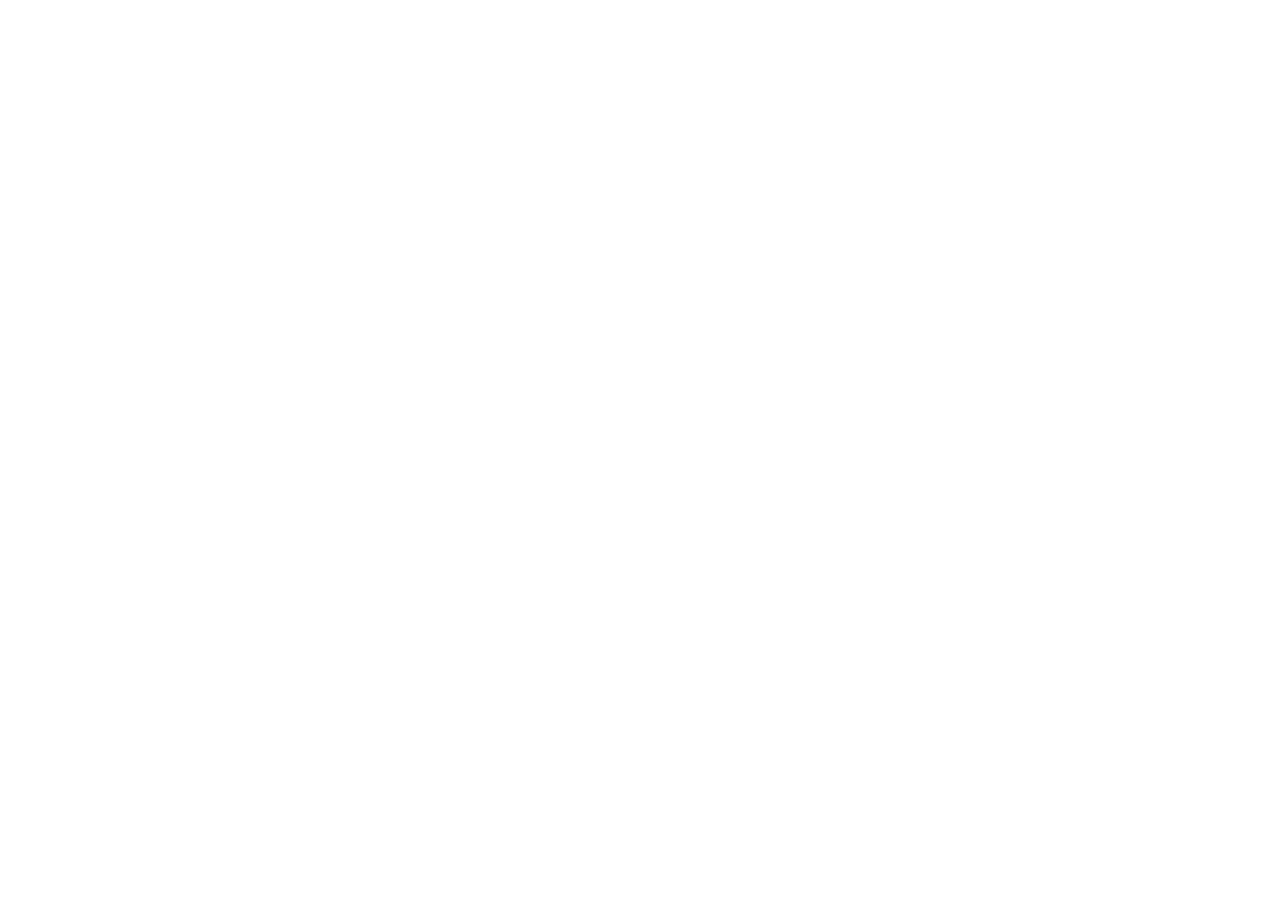
==== index.html @ a04c7574 "squelette" ====
<!DOCTYPE html>
<html lang="en">
<head>
    <meta charset="UTF-8">
    <meta http-equiv="X-UA-Compatible" content="IE=edge">
    <meta name="viewport" content="width=device-width, initial-scale=1.0">
    <title>Exobus</title>
</head>
<body>
    
</body>
</html>
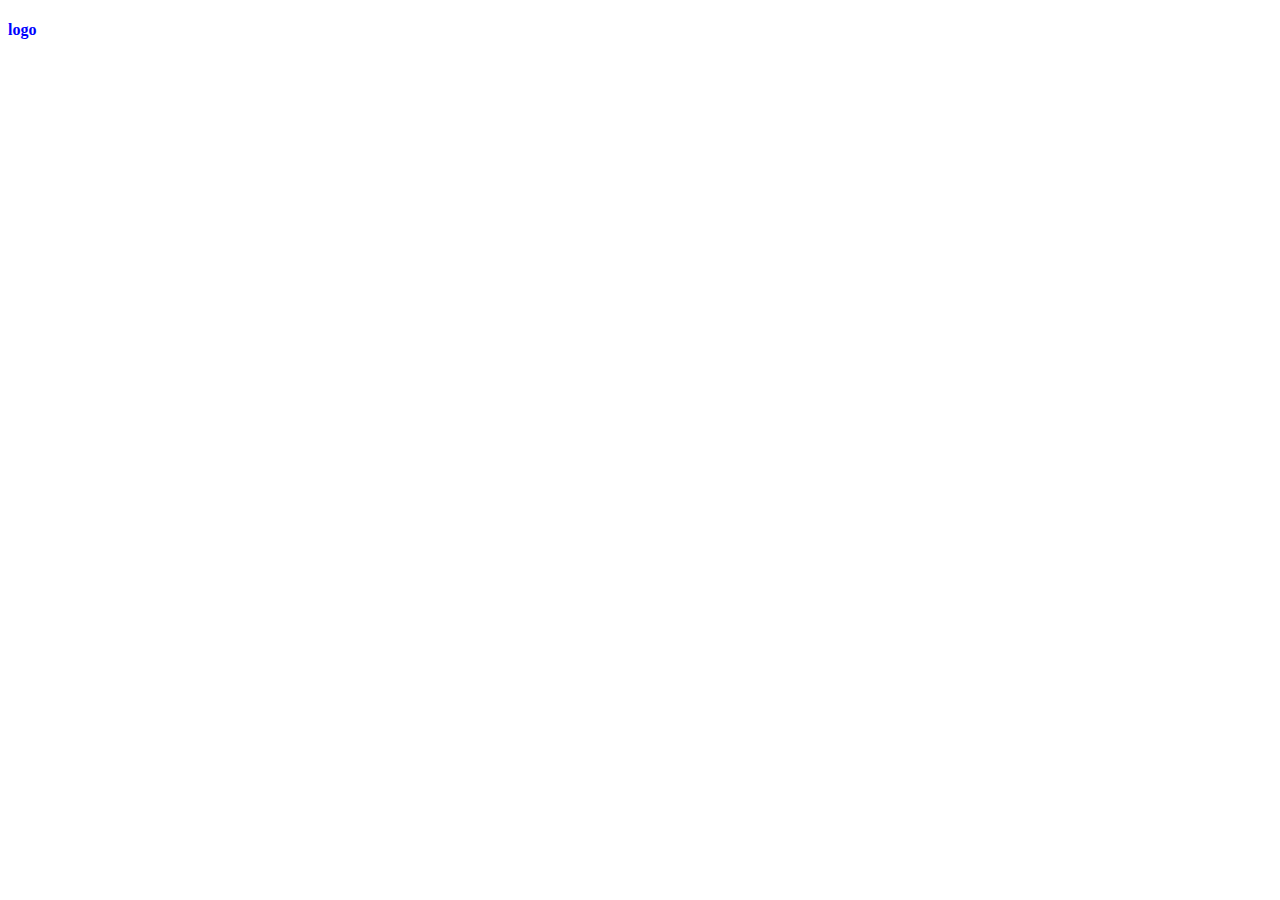
==== commit c9c1740f: "lier css au corps html" ====
--- a/index.html
+++ b/index.html
@@ -4,9 +4,22 @@
     <meta charset="UTF-8">
     <meta http-equiv="X-UA-Compatible" content="IE=edge">
     <meta name="viewport" content="width=device-width, initial-scale=1.0">
+    <link rel="stylesheet" href="style.css">
     <title>Exobus</title>
 </head>
 <body>
-    
+    <nav> <!--ceci est la nav bar-->
+        <div>
+            <h4>logo</h4>
+        </div>
+    </nav>
+    <corps> <!--ceci est le corps de page-->
+        <div>
+        </div>
+    </corps>
+    <cul> <!--ceci est le cul de page-->
+        <div>
+        </div>
+    </cul>
 </body>
 </html>--- a/style.css
+++ b/style.css
@@ -0,0 +1,3 @@
+h4 {
+    color: blue;
+}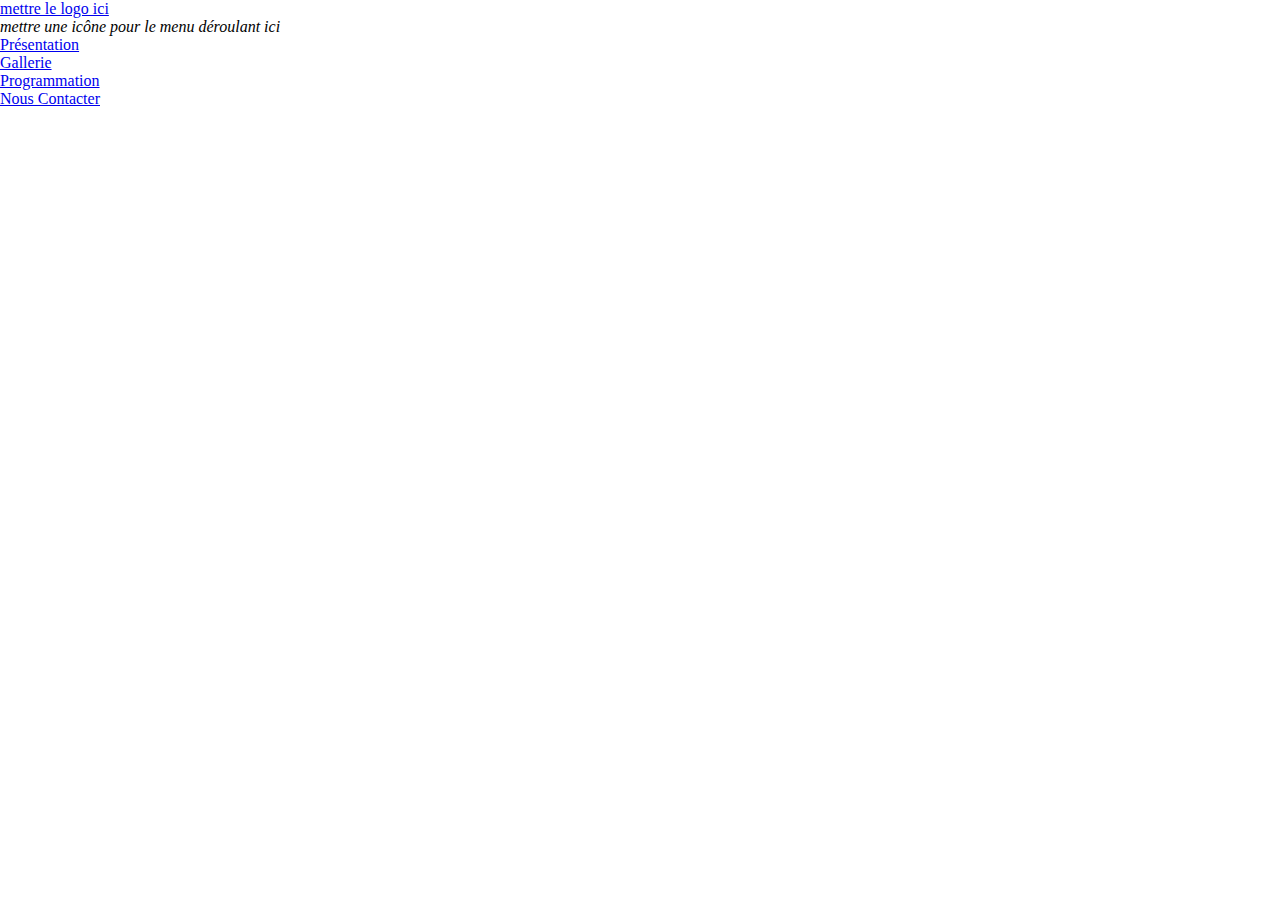
==== commit 1b0d41a6: "bar de nav" ====
--- a/index.html
+++ b/index.html
@@ -8,18 +8,37 @@
     <title>Exobus</title>
 </head>
 <body>
-    <nav> <!--ceci est la nav bar-->
-        <div>
-            <h4>logo</h4>
+    <section>
+     <nav> <!--ceci est la nav bar-->
+        <a href="index.html">mettre le logo ici <!-- <img src=""> --></a>
+        <div class="liensNav" id="Liens-Nav">
+            <i onclick="hideMenu()">mettre une icône pour le menu déroulant ici</i>
+            <ul>
+                <li><a href="presentation/presentation.html">Présentation</a></li>
+                <li><a href="progPassee/progPassee.html">Gallerie</a></li> 
+                <li><a href="progFutur/progFutur.html">Programmation</a></li>
+                <li><a href="contact/contact.html">Nous Contacter</a></li>
+            </ul>
         </div>
-    </nav>
-    <corps> <!--ceci est le corps de page-->
+        </nav>
+    </section>
+
+<!--ceci est le corps de page-->
+
+    <section> 
+    <corps> 
         <div>
         </div>
     </corps>
-    <cul> <!--ceci est le cul de page-->
+    </section>
+
+<!--ceci est le cul de page-->
+
+    <section>
+    <cul>
         <div>
         </div>
     </cul>
+    </section>
 </body>
 </html>--- a/style.css
+++ b/style.css
@@ -1,3 +1,7 @@
+*{
+    margin: 0;
+    padding: 0;
+}
 h4 {
     color: blue;
 }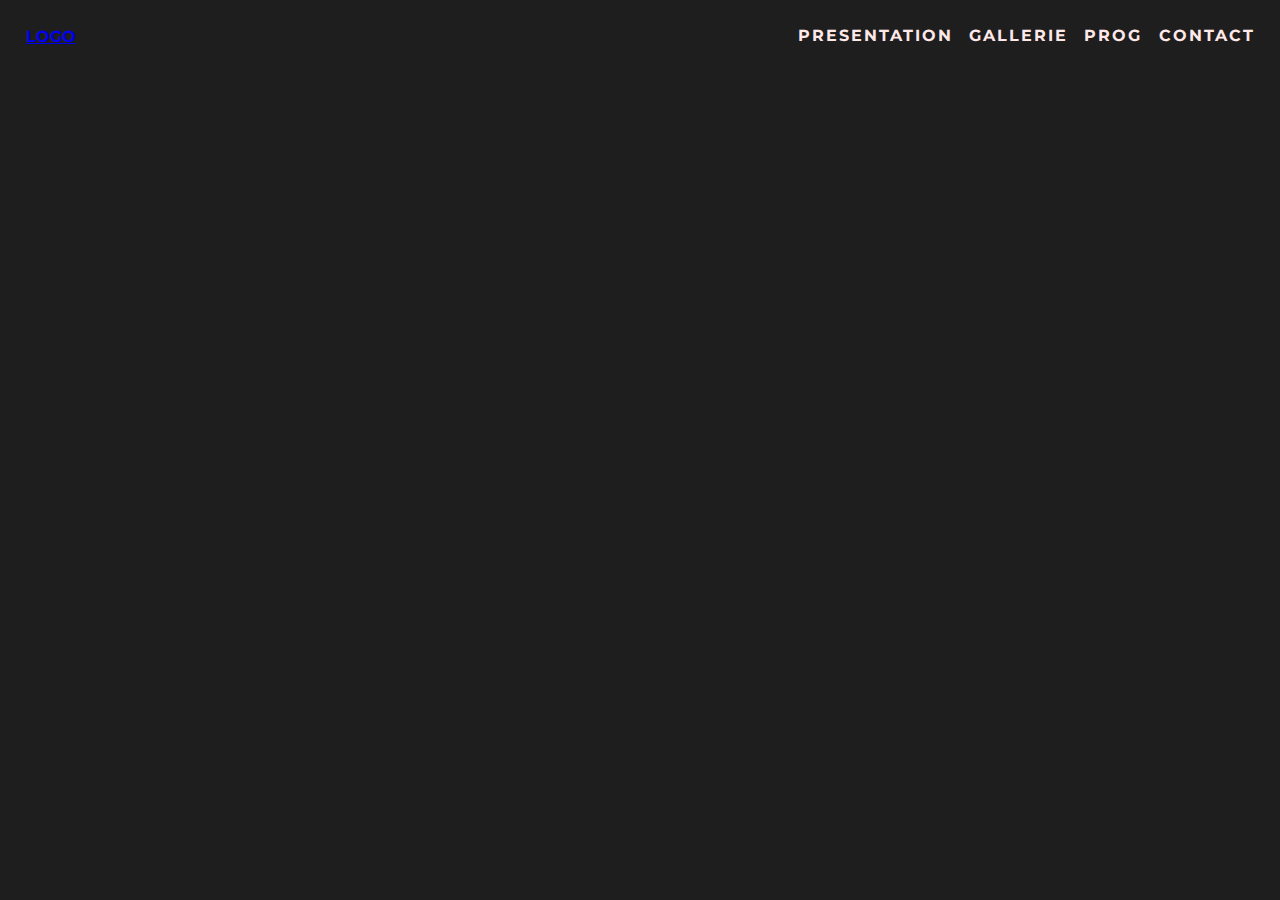
==== commit 082bcca3: "nav" ====
--- a/index.html
+++ b/index.html
@@ -5,21 +5,27 @@
     <meta http-equiv="X-UA-Compatible" content="IE=edge">
     <meta name="viewport" content="width=device-width, initial-scale=1.0">
     <link rel="stylesheet" href="style.css">
+    <link rel="stylesheet" href="https://cdn.jsdelivr.net/npm/bootstrap-icons@1.8.0/font/bootstrap-icons.css">
     <title>Exobus</title>
+     <!--polices d'écriture un peu cool-->
+    <link rel="preconnect" href="https://fonts.googleapis.com">
+    <link rel="preconnect" href="https://fonts.gstatic.com" crossorigin>
+    <link href="https://fonts.googleapis.com/css2?family=Montserrat:wght@300;500;700;900&display=swap" rel="stylesheet">
 </head>
 <body>
-    <section>
+    <section class="enTete">
      <nav> <!--ceci est la nav bar-->
-        <a href="index.html">mettre le logo ici <!-- <img src=""> --></a>
+        <a href="index.html">LOGO <!-- <img src=""> --></a>
         <div class="liensNav" id="Liens-Nav">
-            <i onclick="hideMenu()">mettre une icône pour le menu déroulant ici</i>
+            <i class="bi bi-chevron-double-up" onclick="hideMenu()"></i>
             <ul>
-                <li><a href="presentation/presentation.html">Présentation</a></li>
-                <li><a href="progPassee/progPassee.html">Gallerie</a></li> 
-                <li><a href="progFutur/progFutur.html">Programmation</a></li>
-                <li><a href="contact/contact.html">Nous Contacter</a></li>
+                <li><a href="presentation/presentation.html">PRESENTATION</a></li>
+                <li><a href="progPassee/progPassee.html">GALLERIE</a></li> 
+                <li><a href="progFutur/progFutur.html">PROG</a></li>
+                <li><a href="contact/contact.html">CONTACT</a></li>
             </ul>
         </div>
+        <i class="bi bi-chevron-double-down" onclick="ShowMenu()"></i>
         </nav>
     </section>
 
@@ -40,5 +46,15 @@
         </div>
     </cul>
     </section>
+
+    <script>
+        var navLinks = document.getElementById("Liens-Nav");
+        function ShowMenu() {
+            navLinks.style.top ="0";
+        }
+        function hideMenu() {
+            navLinks.style.top ="-200%";
+        }
+    </script>
 </body>
 </html>--- a/style.css
+++ b/style.css
@@ -1,7 +1,88 @@
 *{
     margin: 0;
     padding: 0;
+    box-sizing: border-box;
 }
-h4 {
-    color: blue;
+.enTete{
+    min-height: 100vh;
+    width: 100%;
+    font-family: 'Montserrat', sans-serif;
+    font-weight: 700;
+    background-color:rgba(0, 0, 0, 0.884);;
+    
+}
+nav{
+    display: flex;
+    padding: 2%;
+    justify-content: space-between;
+    align-items: center;
+}
+.liensNav{
+    flex: 1;
+    text-align: right;
+}
+.liensNav ul li {
+    list-style: none;
+    display: inline-block;
+    padding-left: 1%;
+}
+.liensNav ul li a{
+    color:rgb(255, 232, 232);
+    text-decoration: none;
+    letter-spacing: 2px;
+    padding: 1%;
+}
+.liensNav ul li::after{
+    content: "";
+    width: 0%;
+    height: 2px;
+    background: rgba(175, 25, 25, 0.884);
+    display: block;
+    margin: auto;
+    transition: 0.5s;
+}
+.liensNav ul li:hover::after{
+    width: 80%;
+}
+nav .bi{
+    display: none;
+}
+
+@media(max-width: 650px){
+    .liensNav ul li {
+        display: block;
+        padding-top: 1%;
+        padding-bottom: 1%;
+        padding-right: 2%;
+        text-align: right;
+        border-bottom: 1px dotted black;
+        width: auto;
+        height: auto;
+    }
+    .liensNav ul {
+       position: relative;
+        top: 30%;
+        left: 50%;
+        transform: translate(-50%, -50%);
+    }
+    .liensNav {
+        position: absolute;
+        background: rgb(53, 47, 47);
+        height: 22%;
+        width: 100%;
+        top: -200%;
+        right: 0;
+        z-index: 2;
+        transition: 1s;
+    }
+    nav .bi{
+        display: block;
+        color:rgb(255, 232, 232);
+        margin: 8px;
+        position: relative;
+        text-align: right;
+        padding-top: 1%;
+        padding-bottom: 3%;
+        padding-right: 1%;
+    }
 }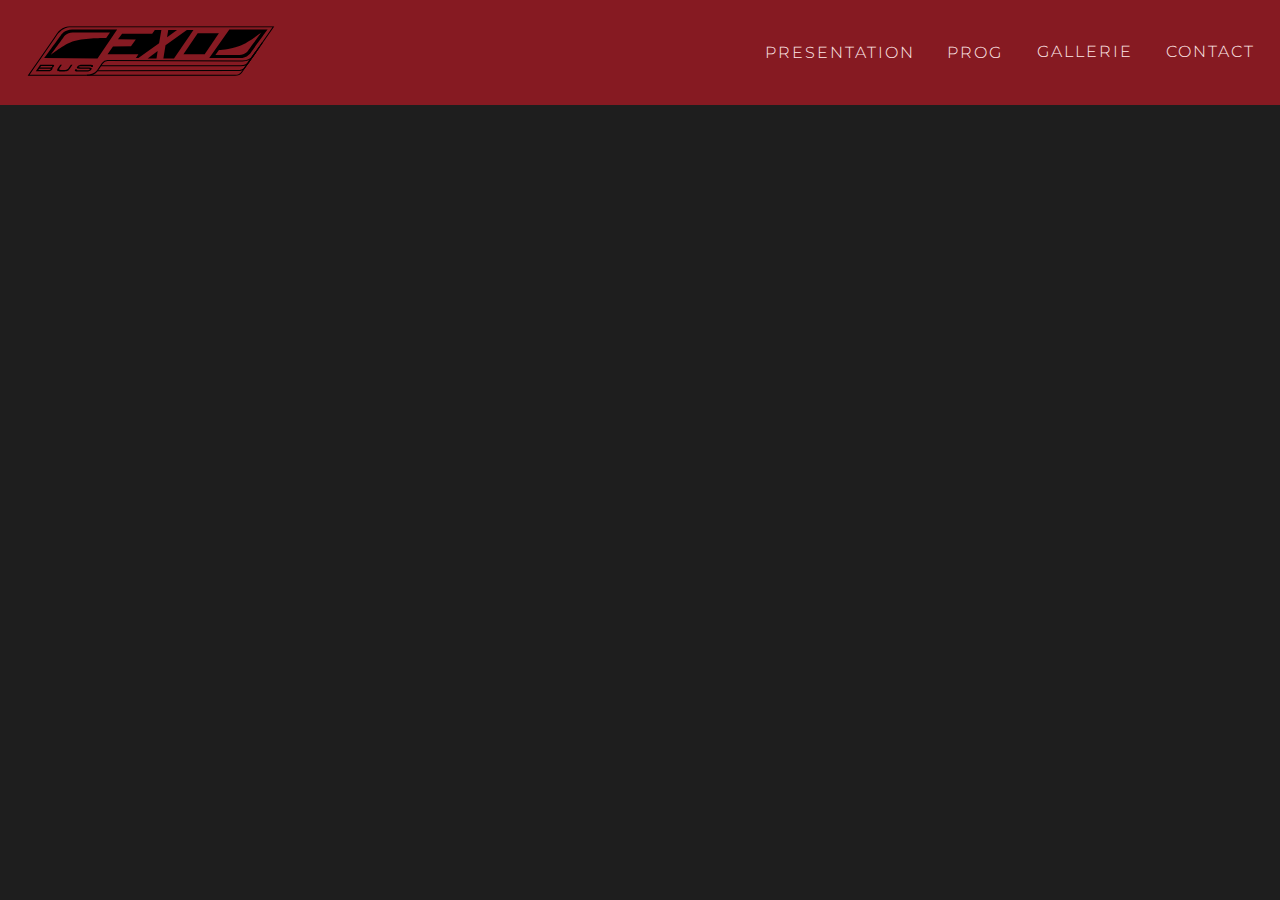
==== commit 3e967015: "Youpii" ====
--- a/index.html
+++ b/index.html
@@ -4,7 +4,7 @@
     <meta charset="UTF-8">
     <meta http-equiv="X-UA-Compatible" content="IE=edge">
     <meta name="viewport" content="width=device-width, initial-scale=1.0">
-    <link rel="stylesheet" href="style.css">
+    <link rel="stylesheet" href="/style.css">
     <link rel="stylesheet" href="https://cdn.jsdelivr.net/npm/bootstrap-icons@1.8.0/font/bootstrap-icons.css">
     <title>Exobus</title>
      <!--polices d'écriture un peu cool-->
@@ -15,14 +15,16 @@
 <body>
     <section class="enTete">
      <nav> <!--ceci est la nav bar-->
-        <a href="index.html">LOGO <!-- <img src=""> --></a>
+        <a href="/index.html">
+            <img src="/images/LOGO_EXO_BUS.svg" width="250" height="50">
+            </a>
         <div class="liensNav" id="Liens-Nav">
             <i class="bi bi-chevron-double-up" onclick="hideMenu()"></i>
             <ul>
-                <li><a href="presentation/presentation.html">PRESENTATION</a></li>
-                <li><a href="progPassee/progPassee.html">GALLERIE</a></li> 
-                <li><a href="progFutur/progFutur.html">PROG</a></li>
-                <li><a href="contact/contact.html">CONTACT</a></li>
+                <li><a href="/presentation/presentation.html">PRESENTATION</a></li>
+                <li><a href="/progFutur/progFutur.html">PROG</a></li>
+                <li><a href="/progPassee/progPassee.html">GALLERIE</a></li> 
+                <li><a href="/contact/contact.html">CONTACT</a></li>
             </ul>
         </div>
         <i class="bi bi-chevron-double-down" onclick="ShowMenu()"></i>
@@ -56,5 +58,7 @@
             navLinks.style.top ="-200%";
         }
     </script>
+
+
 </body>
 </html>--- a/style.css
+++ b/style.css
@@ -2,12 +2,13 @@
     margin: 0;
     padding: 0;
     box-sizing: border-box;
+    ;
 }
 .enTete{
     min-height: 100vh;
     width: 100%;
     font-family: 'Montserrat', sans-serif;
-    font-weight: 700;
+    font-weight: 300;
     background-color:rgba(0, 0, 0, 0.884);;
     
 }
@@ -16,6 +17,7 @@
     padding: 2%;
     justify-content: space-between;
     align-items: center;
+    background-color:rgba(134, 26, 34,1);
 }
 .liensNav{
     flex: 1;
@@ -24,7 +26,7 @@
 .liensNav ul li {
     list-style: none;
     display: inline-block;
-    padding-left: 1%;
+    padding-left: 3%;
 }
 .liensNav ul li a{
     color:rgb(255, 232, 232);
@@ -36,7 +38,7 @@
     content: "";
     width: 0%;
     height: 2px;
-    background: rgba(175, 25, 25, 0.884);
+    background: rgba(7, 0, 0, 0.623);
     display: block;
     margin: auto;
     transition: 0.5s;
@@ -48,7 +50,7 @@
     display: none;
 }
 
-@media(max-width: 650px){
+@media(max-width: 742px){
     .liensNav ul li {
         display: block;
         padding-top: 1%;
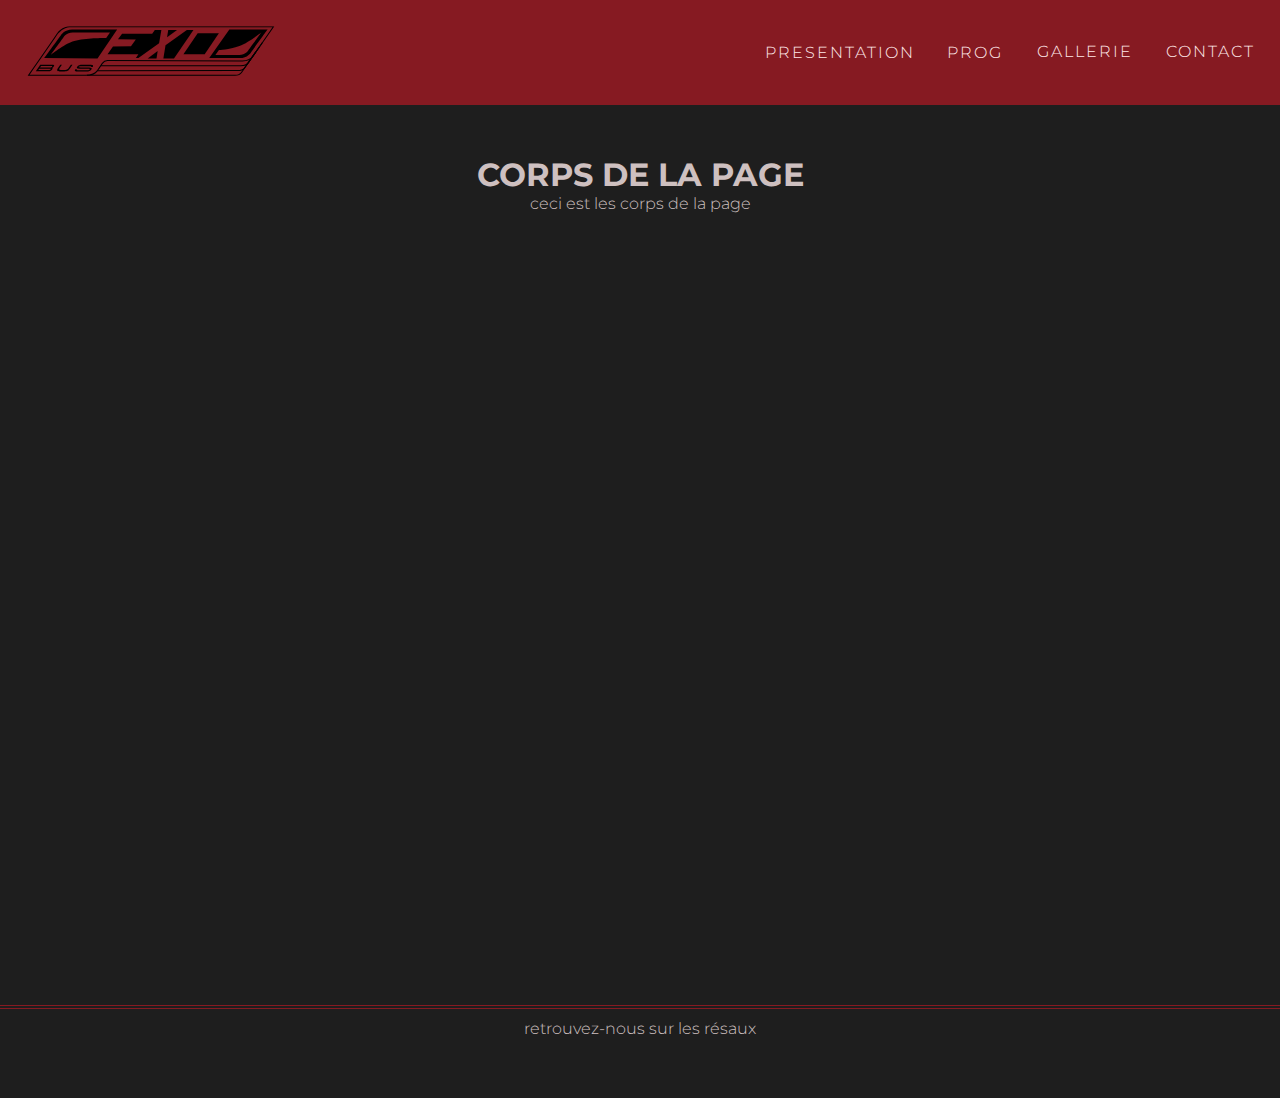
==== commit ab23e0a6: "hihi" ====
--- a/index.html
+++ b/index.html
@@ -33,20 +33,15 @@
 
 <!--ceci est le corps de page-->
 
-    <section> 
-    <corps> 
-        <div>
-        </div>
-    </corps>
+    <section class="corps"> 
+        <h1>CORPS DE LA PAGE</h1>
+        <p>ceci est les corps de la page </p>
     </section>
 
 <!--ceci est le cul de page-->
 
-    <section>
-    <cul>
-        <div>
-        </div>
-    </cul>
+    <section class="cul">
+        <p>retrouvez-nous sur les résaux</p>
     </section>
 
     <script>
--- a/style.css
+++ b/style.css
@@ -4,12 +4,14 @@
     box-sizing: border-box;
     ;
 }
+
+/*------en-tete de la page-----*/
 .enTete{
-    min-height: 100vh;
+    height: 130%;
     width: 100%;
     font-family: 'Montserrat', sans-serif;
     font-weight: 300;
-    background-color:rgba(0, 0, 0, 0.884);;
+    background-color:rgba(0, 0, 0, 0.884);
     
 }
 nav{
@@ -87,4 +89,37 @@
         padding-bottom: 3%;
         padding-right: 1%;
     }
-}+}
+
+/*------corps de la page-----*/
+
+.corps{
+    min-height: 100vh;
+    width: 100%;
+    margin: auto;
+    text-align: center;
+    padding-top: 50px;
+    font-family: 'Montserrat', sans-serif;
+    font-weight: 300;
+    background-color:rgba(0, 0, 0, 0.884);
+    color: rgb(206, 192, 192);
+    }   
+
+    /*------cul de la page-----*/
+
+    .cul{
+       
+        width: 100%;
+        margin: auto;
+        text-align: center;
+        padding-bottom: 50px;
+        font-family: 'Montserrat', sans-serif;
+        font-weight: 300;
+        border-top: double 4px rgba(134, 26, 34,1);
+        background-color:rgba(0, 0, 0, 0.884);
+        color: rgb(206, 192, 192);
+        }   
+
+    .cul p {
+        padding: 10px;
+    }